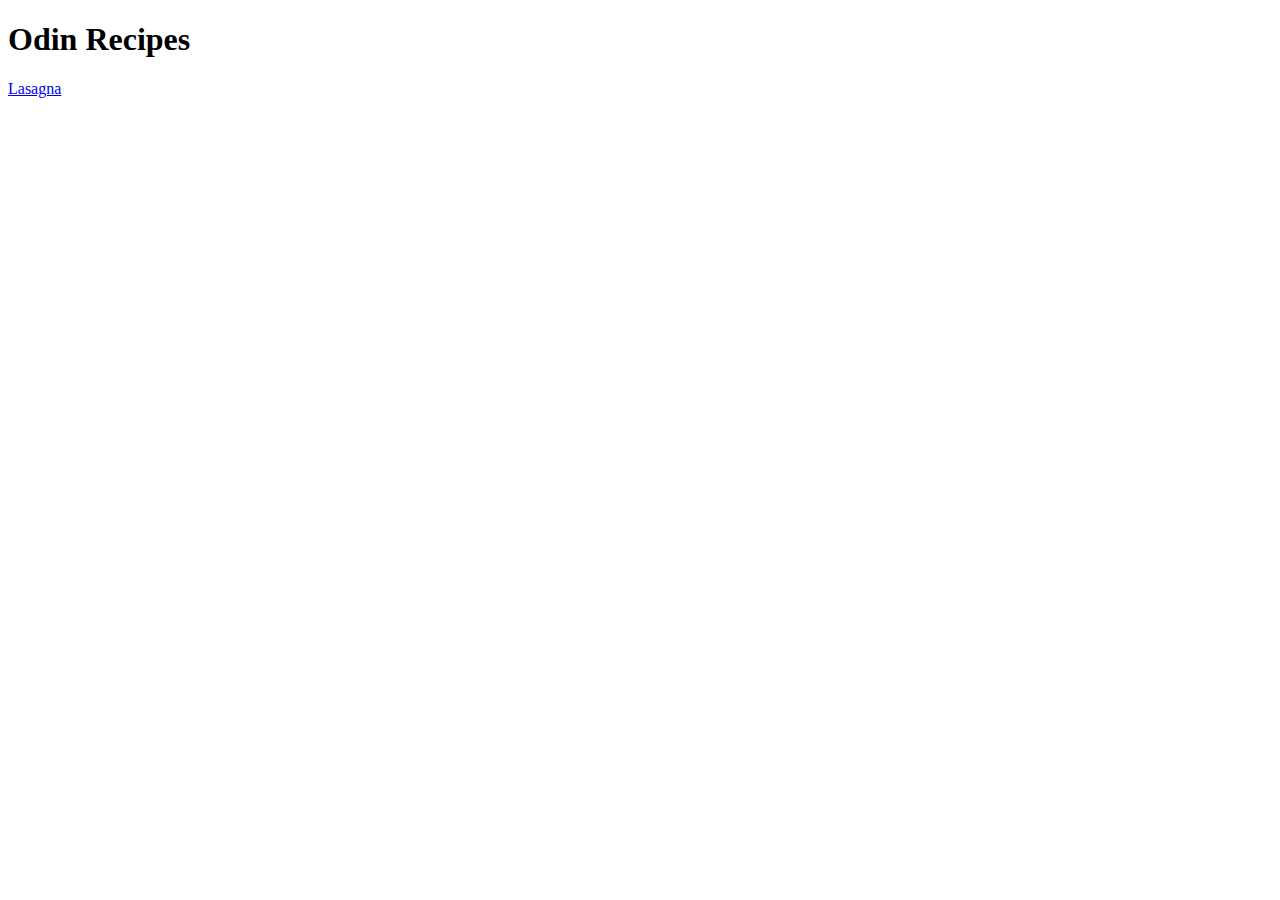
==== index.html @ ea3ce4ac "Done adding lasagna image" ====
<!DOCTYPE html>
<html>
    <head>
        <title>Odin Recipes</title>
        <meta charset="utf-8">
    </head>
    <body>
        <h1>Odin Recipes</h1>
        <a href="recipes/lasagna.html">Lasagna</a>
    </body>
</html>
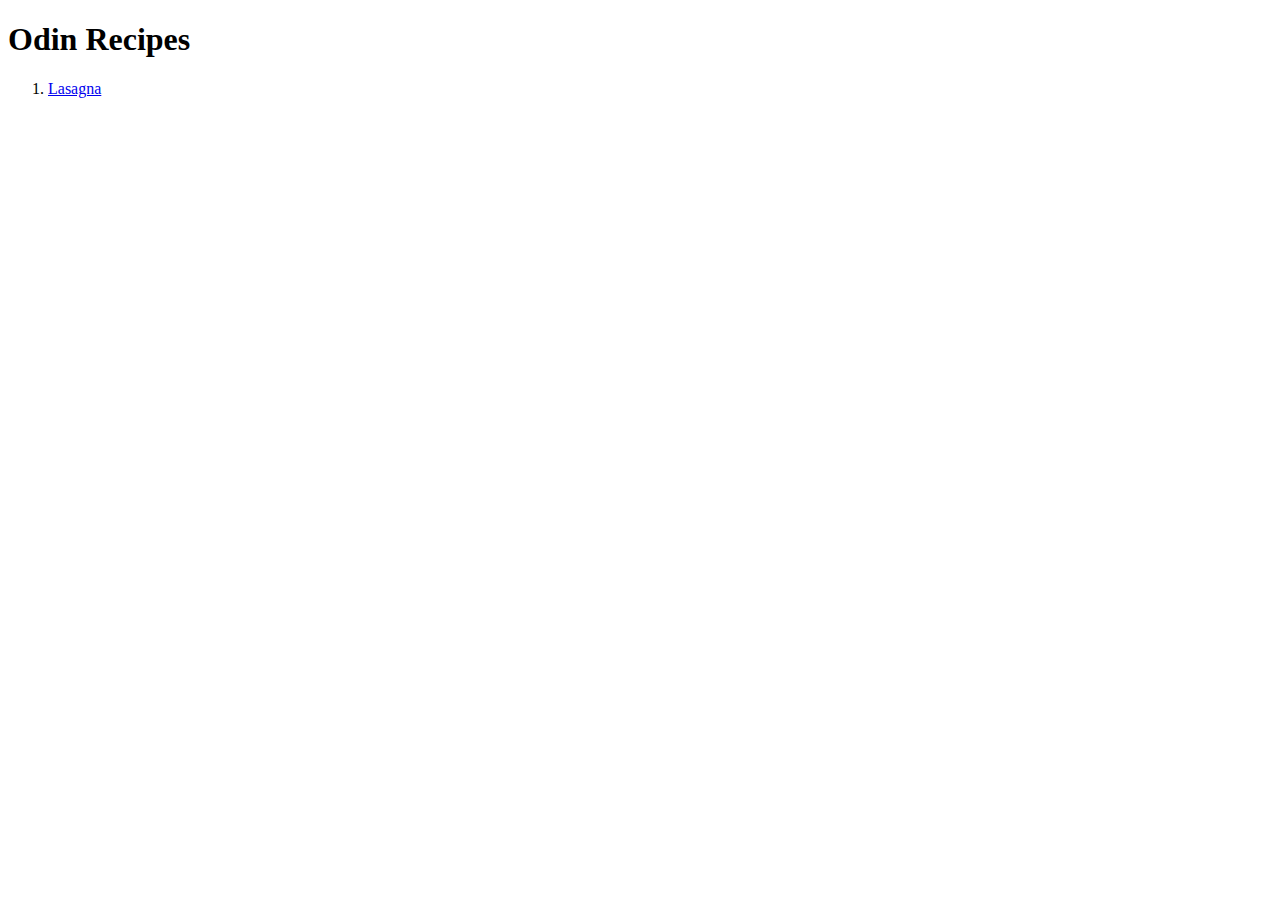
==== commit 5ed23402: "links on index is organized into a list, create pizza.html, add image into pizza.html" ====
--- a/index.html
+++ b/index.html
@@ -6,6 +6,8 @@
     </head>
     <body>
         <h1>Odin Recipes</h1>
-        <a href="recipes/lasagna.html">Lasagna</a>
+        <ol>
+            <li><a href="recipes/lasagna.html">Lasagna</a></li>
+        </ol>
     </body>
 </html>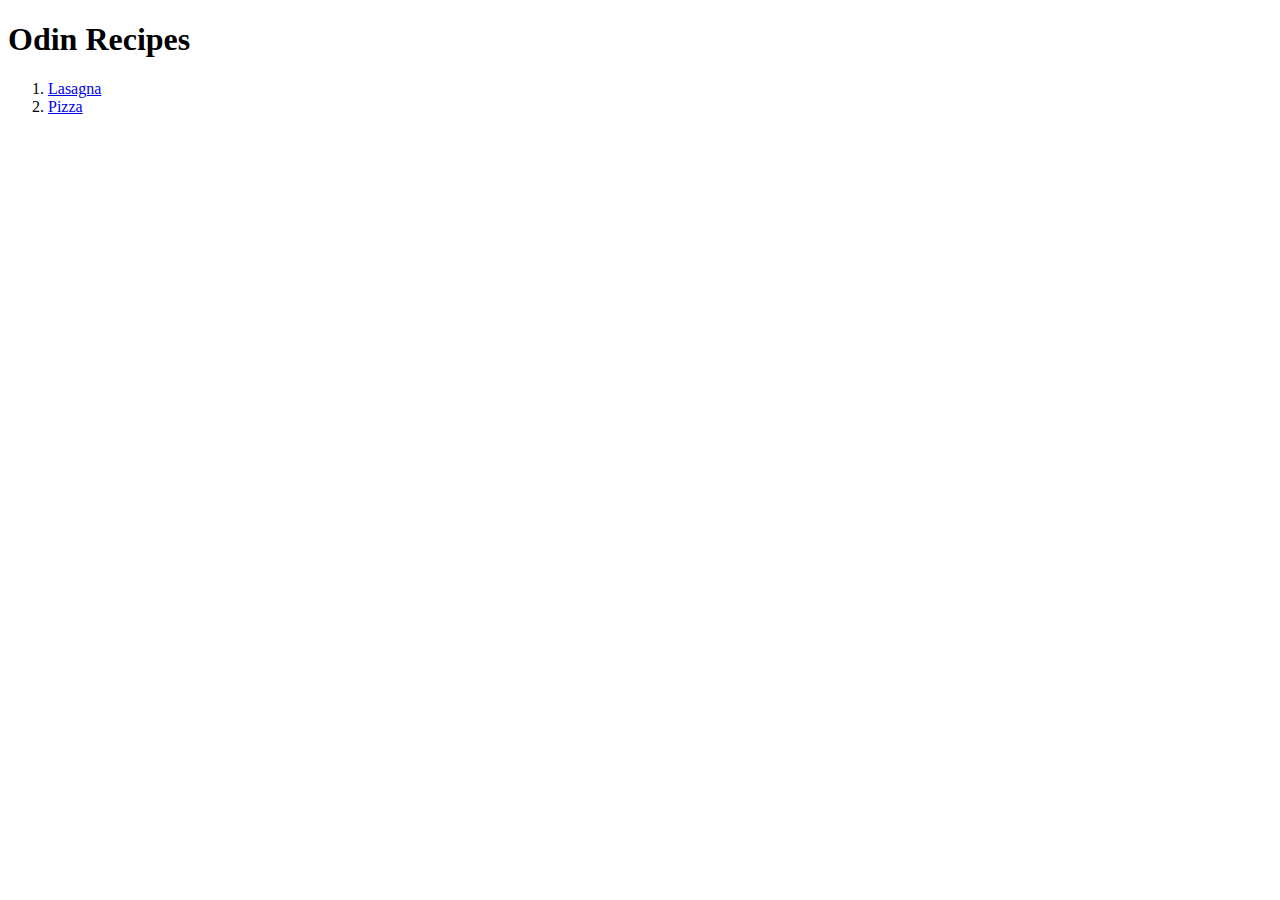
==== commit e97009c2: "pizza link is added to index, description and ingredients section is added into pizza" ====
--- a/index.html
+++ b/index.html
@@ -8,6 +8,7 @@
         <h1>Odin Recipes</h1>
         <ol>
             <li><a href="recipes/lasagna.html">Lasagna</a></li>
+            <li><a href="recipes/pizza.html">Pizza</a></li>
         </ol>
     </body>
 </html>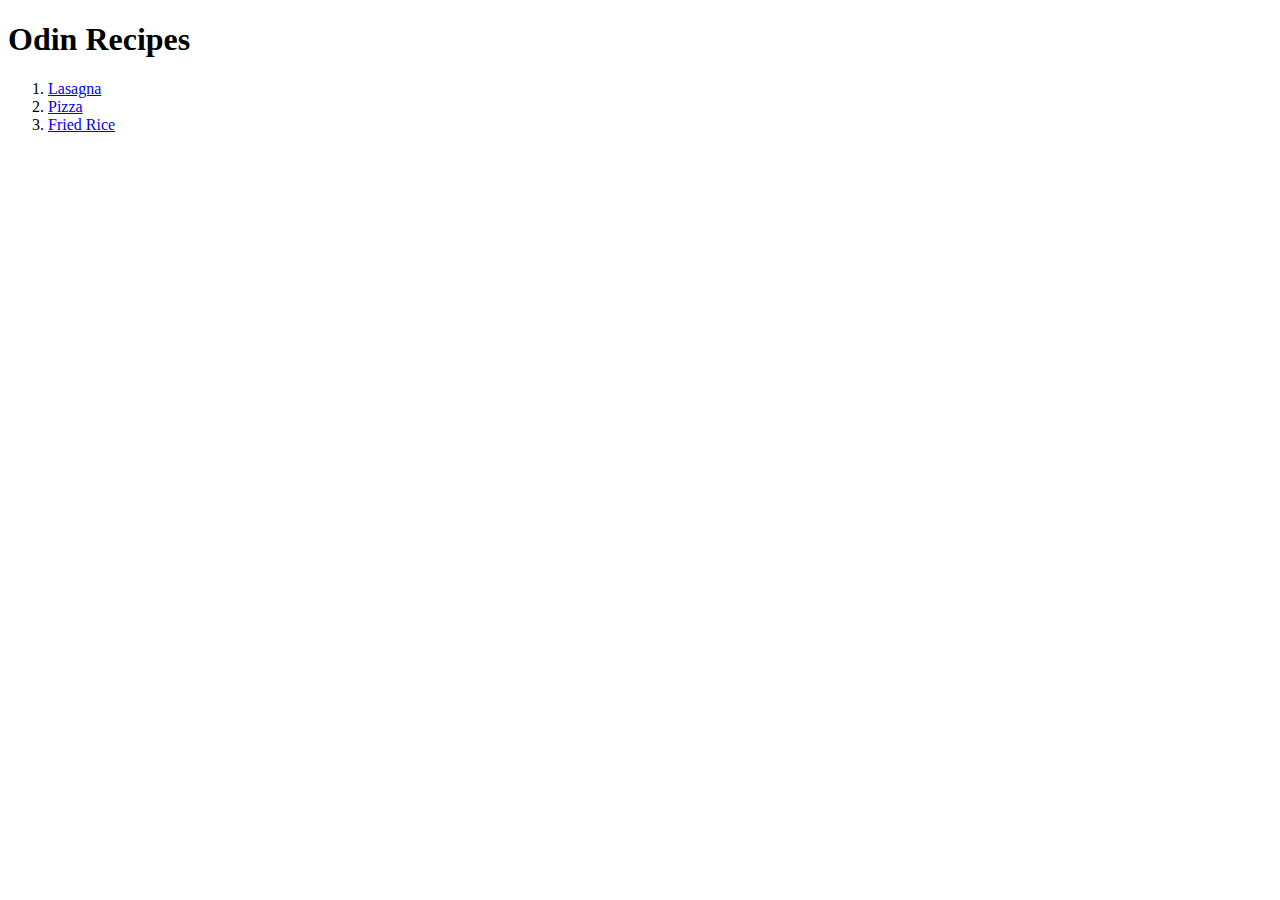
==== commit a96b46f7: "Add fried rice link into index.html, add image into fried-rice.html" ====
--- a/index.html
+++ b/index.html
@@ -9,6 +9,7 @@
         <ol>
             <li><a href="recipes/lasagna.html">Lasagna</a></li>
             <li><a href="recipes/pizza.html">Pizza</a></li>
+            <li><a href="recipes/fried-rice.html">Fried Rice</a></li>
         </ol>
     </body>
 </html>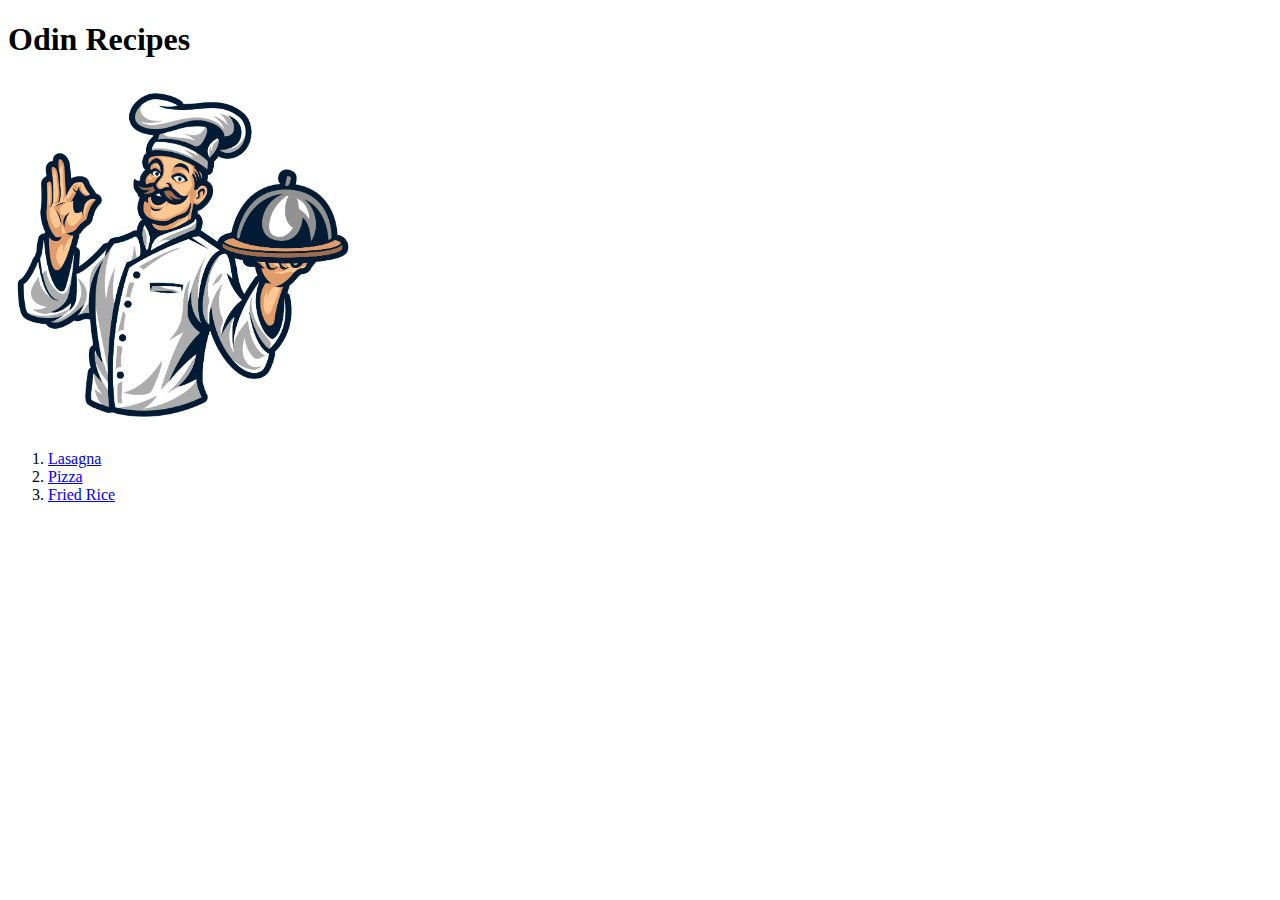
==== commit f19e6024: "Add chef image into index.html" ====
--- a/index.html
+++ b/index.html
@@ -6,6 +6,7 @@
     </head>
     <body>
         <h1>Odin Recipes</h1>
+        <img src="chef.png" alt="Cartoon chef" height=350>
         <ol>
             <li><a href="recipes/lasagna.html">Lasagna</a></li>
             <li><a href="recipes/pizza.html">Pizza</a></li>
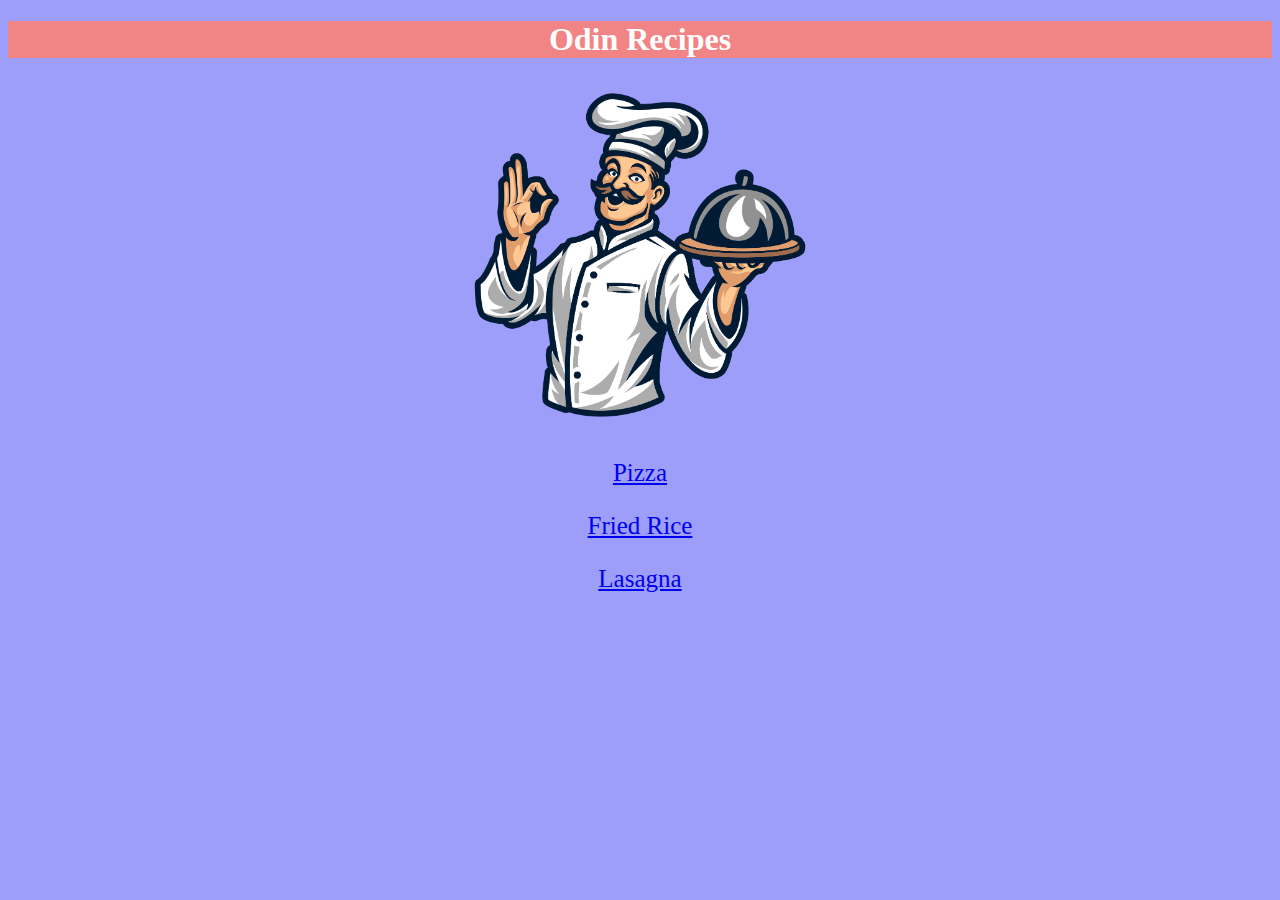
==== commit 6e790fb9: "Add style.css to index.hmtl" ====
--- a/index.html
+++ b/index.html
@@ -3,14 +3,17 @@
     <head>
         <title>Odin Recipes</title>
         <meta charset="utf-8">
+        <link rel="stylesheet" href="style.css">
     </head>
     <body>
         <h1>Odin Recipes</h1>
-        <img src="chef.png" alt="Cartoon chef" height=350>
-        <ol>
-            <li><a href="recipes/lasagna.html">Lasagna</a></li>
-            <li><a href="recipes/pizza.html">Pizza</a></li>
-            <li><a href="recipes/fried-rice.html">Fried Rice</a></li>
-        </ol>
+        <div class="image">
+            <img src="chef.png" alt="Cartoon chef">
+        </div>
+        <div class="links">
+            <p><a href="recipes/pizza.html">Pizza</a></p>
+            <p><a href="recipes/fried-rice.html">Fried Rice</a></p>
+            <p><a href="recipes/lasagna.html">Lasagna</a></p>
+        </div>
     </body>
 </html>--- a/style.css
+++ b/style.css
@@ -0,0 +1,22 @@
+* {
+    background-color: rgb(157, 157, 250);
+}
+
+h1 {
+    background-color: rgb(241, 132, 132);
+    text-align: center;
+    color: rgb(255, 253, 253);
+}
+
+img {
+    height: 350px;
+}
+
+.image {
+    text-align: center;
+}
+
+.links {
+    text-align: center;
+    font-size: 25px;
+}